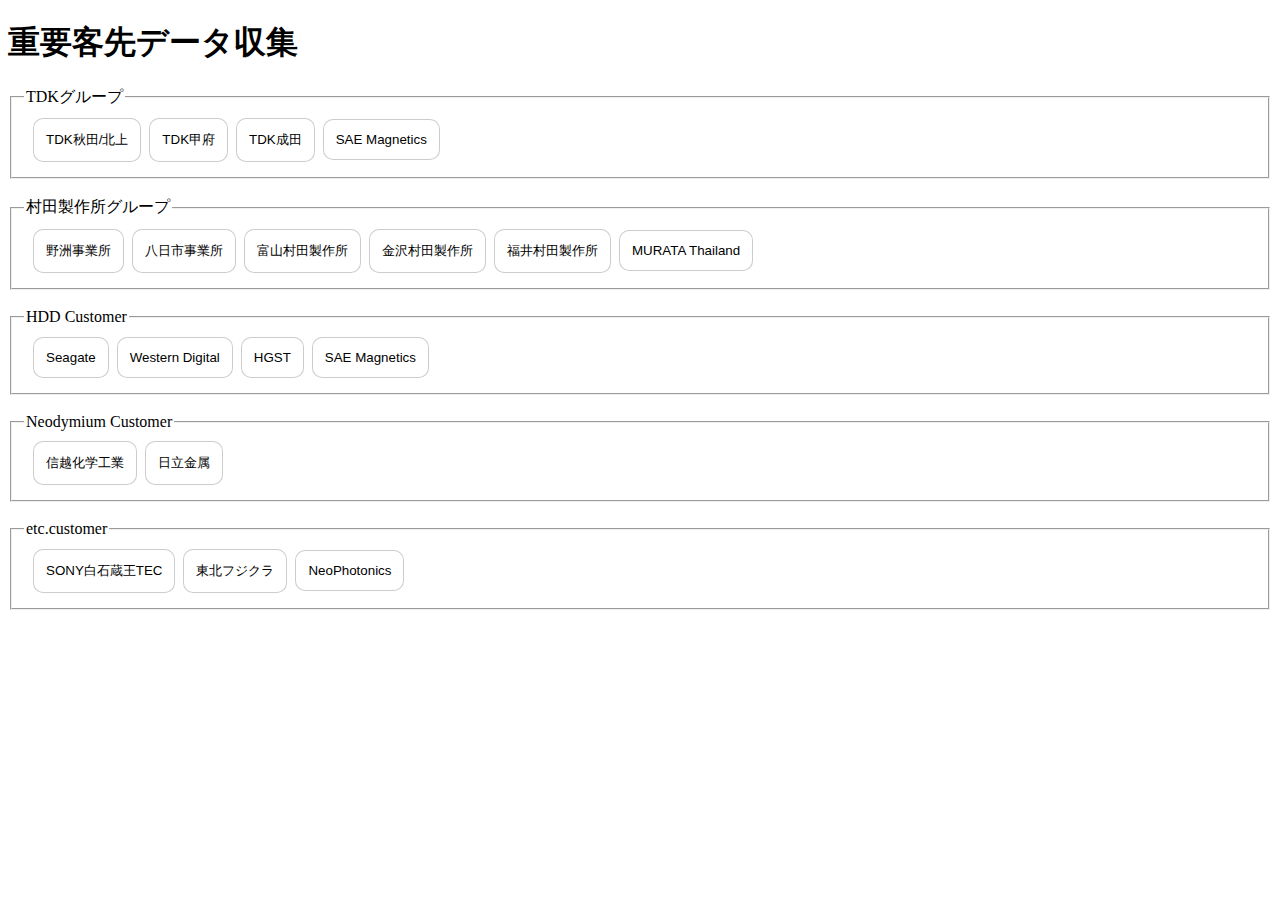
==== customer1.html @ 9635868c "Add files via upload" ====
<!DOCTYPE html>

<head>
    <title>READリンク集2</title>
    <meta http-equiv="content-type" charset="utf-8">
    <h1>重要客先データ収集</h1>
</head>

<body>
    <!-- Optional JavaScript -->
    <!-- jQuery first, then Popper.js, then Bootstrap JS -->
    <script src="https://code.jquery.com/jquery-3.3.1.slim.min.js"
        integrity="sha384-q8i/X+965DzO0rT7abK41JStQIAqVgRVzpbzo5smXKp4YfRvH+8abtTE1Pi6jizo"
        crossorigin="anonymous"></script>
    <script src="https://cdnjs.cloudflare.com/ajax/libs/popper.js/1.14.7/umd/popper.min.js"
        integrity="sha384-UO2eT0CpHqdSJQ6hJty5KVphtPhzWj9WO1clHTMGa3JDZwrnQq4sF86dIHNDz0W1"
        crossorigin="anonymous"></script>
    <script src="https://stackpath.bootstrapcdn.com/bootstrap/4.3.1/js/bootstrap.min.js"
        integrity="sha384-JjSmVgyd0p3pXB1rRibZUAYoIIy6OrQ6VrjIEaFf/nJGzIxFDsf4x0xIM+B07jRM"
        crossorigin="anonymous"></script>

    <div class="TDK">
        <fieldset>
            <legend style="color:black;">TDKグループ</legend>
            <span class="spanPartTitle"></span>
            <table class="tbl">
                <tr>
                    <th class="th_table1"> </th>
                    <td class="td1">
                        <button type="button" style="cursor: pointer;"
                            onClick="window.open('URL','_blank','')">TDK秋田/北上</button>
                        <button type="button" style="cursor: pointer;"
                            onClick="window.open('https://drive.google.com/file/d/18mB7AyxtDmS9xApGB-I3SS4933C-Omij/view?usp=sharing','_blank','')">TDK甲府</button>
                        <button type="button" style="cursor: pointer;"
                            onClick="window.open('URL','_blank','')">TDK成田</button>
                        <button type="button" style="cursor: pointer;" onClick="window.open('URL','_blank','')">SAE
                            Magnetics</button>
                    </td>
                </tr>
            </table>
        </fieldset>
    </div>
    <br>
    <div class="MURATA">
        <fieldset>
            <legend style="color:black;">村田製作所グループ</legend>
            <span class="spanPartTitle"></span>
            <table class="tbl">
                <tr>
                    <th class="th_table1"> </th>
                    <td class="td1">
                        <button type="button" style="cursor: pointer;"
                            onClick="window.open('URL','_blank','')">野洲事業所</button>
                        <button type="button" style="cursor: pointer;"
                            onClick="window.open('URL','_blank','')">八日市事業所</button>
                        <button type="button" style="cursor: pointer;"
                            onClick="window.open('URL','_blank','')">富山村田製作所</button>
                        <button type="button" style="cursor: pointer;"
                            onClick="window.open('URL','_blank','')">金沢村田製作所</button>
                        <button type="button" style="cursor: pointer;"
                            onClick="window.open('URL','_blank','')">福井村田製作所</button>
                        <button type="button" style="cursor: pointer;" onClick="window.open('URL','_blank','')">MURATA
                            Thailand</button>
                    </td>
                </tr>
            </table>
        </fieldset>
    </div>
    <br>
    <div class="HDD Customer">
        <fieldset>
            <legend style="color:black;">HDD Customer</legend>
            <span class="spanPartTitle"></span>
            <table class="tbl">
                <tr>
                    <th class="th_table1"> </th>
                    <td class="td1">
                        <button type="button" style="cursor: pointer;"
                            onClick="window.open('URL','_blank','')">Seagate</button>
                        <button type="button" style="cursor: pointer;" onClick="window.open('URL','_blank','')">Western
                            Digital</button>
                        <button type="button" style="cursor: pointer;"
                            onClick="window.open('URL','_blank','')">HGST</button>
                        <button type="button" style="cursor: pointer;" onClick="window.open('URL','_blank','')">SAE
                            Magnetics</button>
                    </td>
                </tr>
            </table>
        </fieldset>
    </div>
    <br>
    <div class="Neodymium magnet グループ">
        <fieldset>
            <legend style="color:black;">Neodymium Customer</legend>
            <span class="spanPartTitle"></span>
            <table class="tbl">
                <tr>
                    <th class="th_table1"> </th>
                    <td class="td1">
                        <button type="button" style="cursor: pointer;"
                            onClick="window.open('URL','_blank','')">信越化学工業</button>
                        <button type="button" style="cursor: pointer;"
                            onClick="window.open('URL','_blank','')">日立金属</button>
                    </td>
                </tr>
            </table>
        </fieldset>
    </div>
    <br>
    <div class="Investigation report">
        <fieldset>
            <legend style="color:black;">etc.customer</legend>
            <span class="spanPartTitle"></span>
            <table class="tbl">
                <tr>
                    <th class="th_table1"> </th>
                    <td class="td1">
                        <button type="button" style="cursor: pointer;"
                            onClick="window.open('URL','_blank','')">SONY白石蔵王TEC</button>
                        <button type="button" style="cursor: pointer;"
                            onClick="window.open('URL','_blank','')">東北フジクラ</button>
                            <button type="button" style="cursor: pointer;"
                            onClick="window.open('URL','_blank','')">NeoPhotonics</button>
                    </td>
                </tr>
            </table>
        </fieldset>
    </div>
</body>

<style>
    button {
        border: solid 1px rgba(128, 127, 127, 0.400);
        border-radius: 10px;
        background-color: rgba(255, 255, 255, 0.800);
        padding: 12px;
        margin:2px;
</style>
</html>
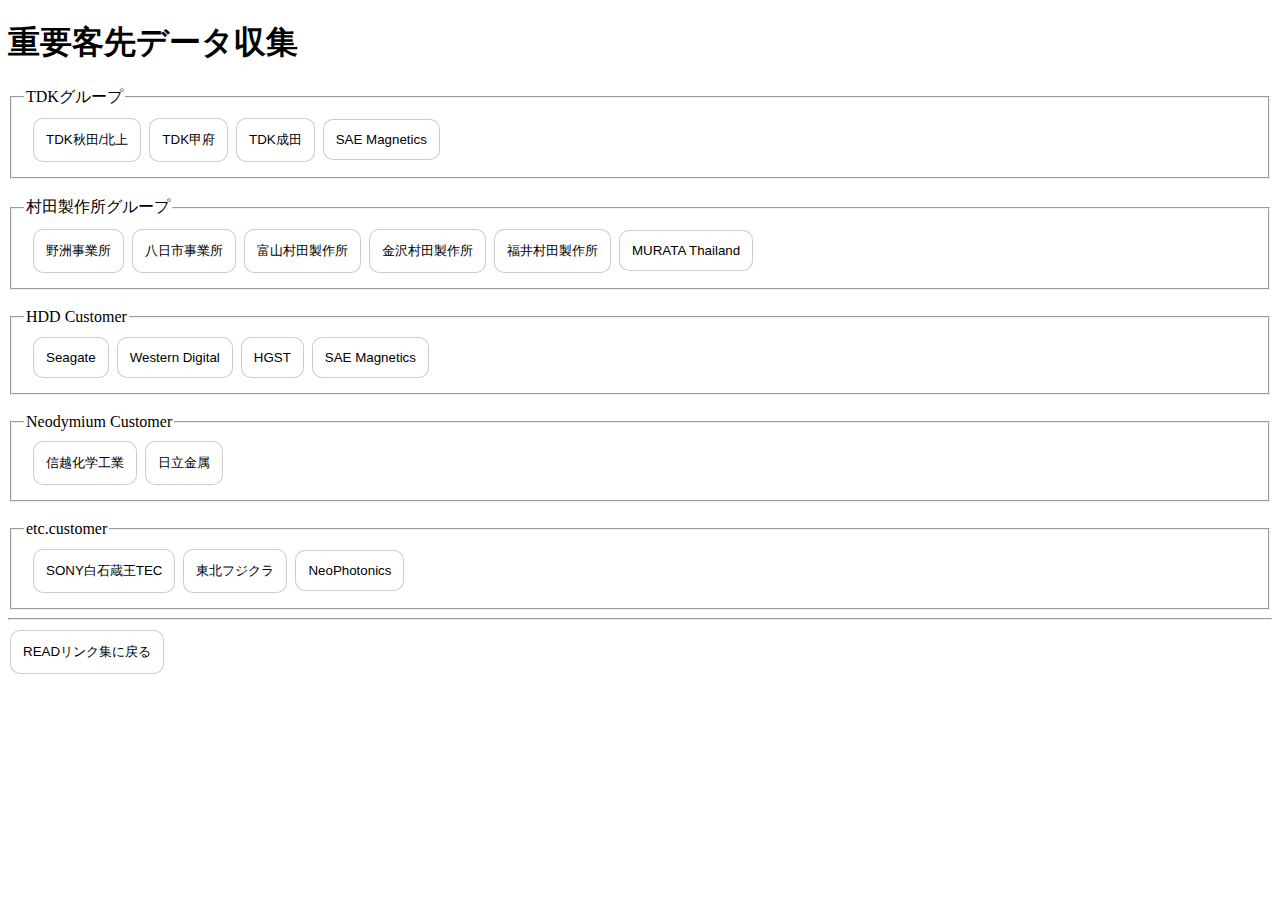
==== commit b8cc8981: "Update customer1.html" ====
--- a/customer1.html
+++ b/customer1.html
@@ -30,7 +30,7 @@
                         <button type="button" style="cursor: pointer;"
                             onClick="window.open('URL','_blank','')">TDK秋田/北上</button>
                         <button type="button" style="cursor: pointer;"
-                            onClick="window.open('https://drive.google.com/file/d/18mB7AyxtDmS9xApGB-I3SS4933C-Omij/view?usp=sharing','_blank','')">TDK甲府</button>
+                            onClick="window.open('https://docs.google.com/spreadsheets/d/1Q0O3uwq2Yor7NN8bogH9IMyi7S3WWIZVfT-ZeCpUhts/edit?usp=sharing','_blank','')">TDK甲府</button>
                         <button type="button" style="cursor: pointer;"
                             onClick="window.open('URL','_blank','')">TDK成田</button>
                         <button type="button" style="cursor: pointer;" onClick="window.open('URL','_blank','')">SAE
@@ -126,6 +126,9 @@
             </table>
         </fieldset>
     </div>
+    <hr>
+    <button type="button" style="cursor: pointer;"
+                            onClick="window.open('https://readqadiv08.github.io/lnklist/','_blank','')">READリンク集に戻る</button>
 </body>
 
 <style>
@@ -135,5 +138,9 @@
         background-color: rgba(255, 255, 255, 0.800);
         padding: 12px;
         margin:2px;
+    }
+    button:hover{
+    color:blue;
+}
 </style>
-</html>+</html>
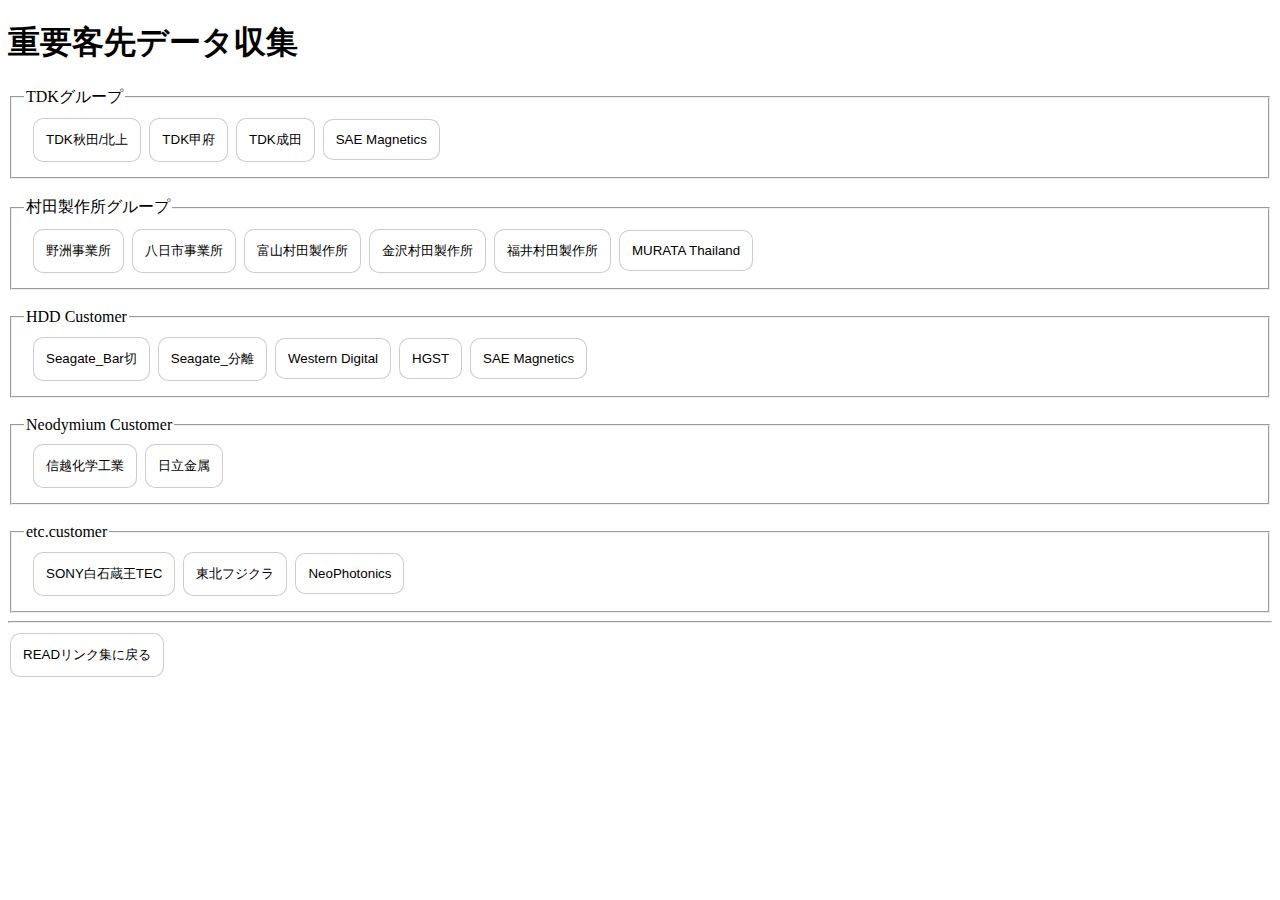
==== commit 393e09b6: "Update customer1.html" ====
--- a/customer1.html
+++ b/customer1.html
@@ -76,8 +76,10 @@
                     <th class="th_table1"> </th>
                     <td class="td1">
                         <button type="button" style="cursor: pointer;"
-                            onClick="window.open('URL','_blank','')">Seagate</button>
-                        <button type="button" style="cursor: pointer;" onClick="window.open('URL','_blank','')">Western
+                            onClick="window.open('https://docs.google.com/spreadsheets/d/1kEiBd6mxdGh9XeX2anickizMUmyzhG0nP8t1UFWSaq4/edit#gid=624173268','_blank','')">Seagate_Bar切</button>
+                        <button type="button" style="cursor: pointer;"
+                            onClick="window.open('URL','_blank','')">Seagate_分離</button>
+                        <button type="button" style="cursor: pointer;" onClick="window.open('URL','_blak','')">Western
                             Digital</button>
                         <button type="button" style="cursor: pointer;"
                             onClick="window.open('URL','_blank','')">HGST</button>
